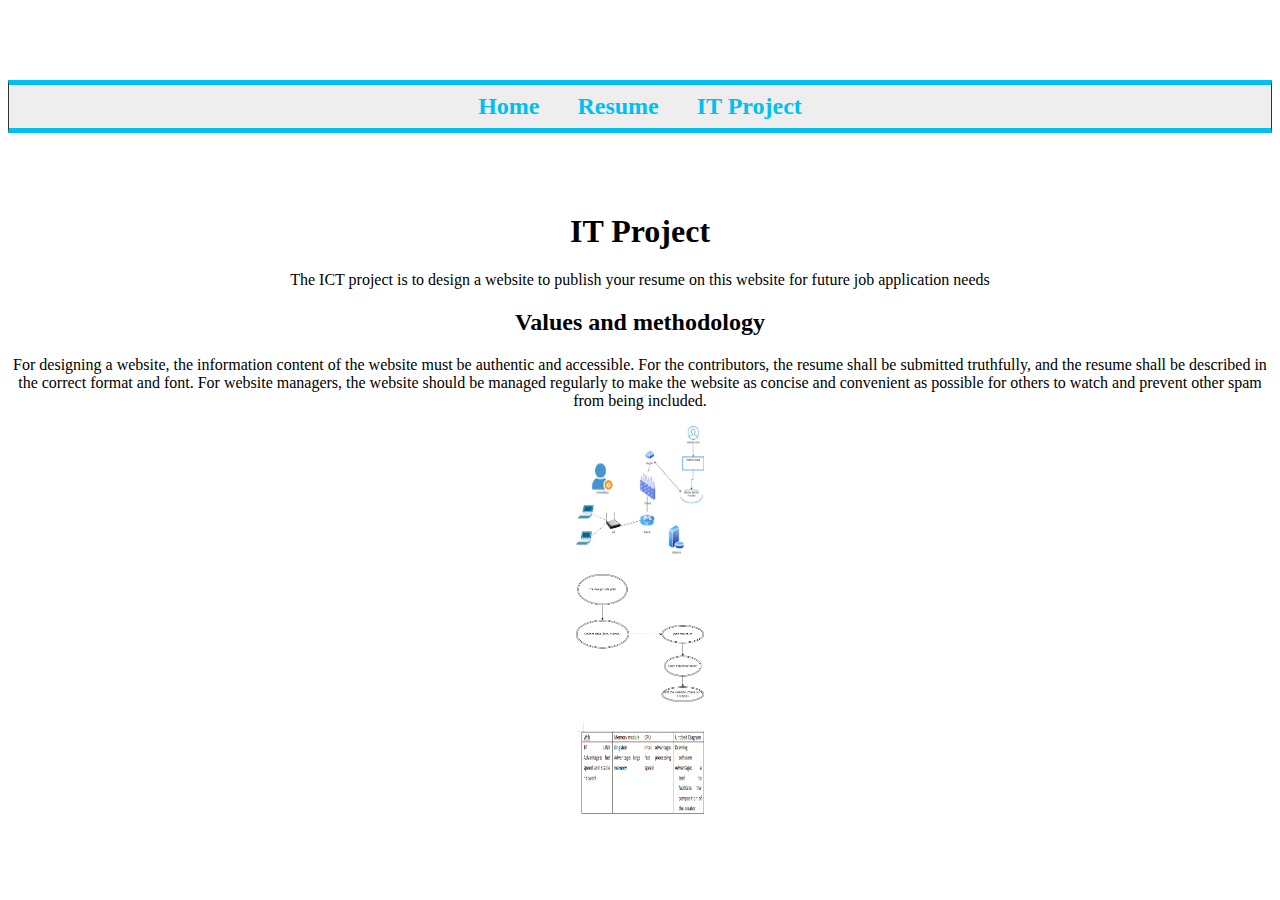
==== IT Project.html @ 0c6bd87a "Add files via upload" ====
<!DOCTYPE html>
<html lang="en" >
<head>
  <meta charset="UTF-8">
  <title>CodePen - A Pen by vc</title>
  <link rel="stylesheet" href="./style3.css">

</head>
<body>
<!-- partial:index.partial.html -->
<nav>
  <ul>
    <li><a href="Home.html">Home</a></li>
    <li><a href="Resume.html">Resume</a></li>
    <li><a href="IT Project.html">IT Project</a></li>  
  </ul>
</nav>
<div align="center"><h1>IT Project</h1>
  <p>The ICT project is to design a website to publish your resume on this website for future job application needs</p>
  <h2>Values and methodology</h2>
  <p>For designing a website, the information content of the website must be authentic and accessible. For the contributors, the resume shall be submitted truthfully, and the resume shall be described in the correct format and font. For website managers, the website should be managed regularly to make the website as concise and convenient as possible for others to watch and prevent other spam from being included.</p>
  <html>

<body>

<p>

<img src="1.jpg" width="128" height="128" />
</p>
   <html>

<body>

<p>

<img src="2.jpg" width="128" height="128" />
</p>
  <body>

<p>

<img src="3.jpg" width="128" height="128" />
</p>
<!-- partial -->
  
</body>
</html>
---- style3.css ----
nav ul {
list-style-type: none;
padding: 0;
margin: 0;
font-size: 1.5rem;
text-align: center;
}
nav li {
display: inline-block;
}

nav {
border: 1px solid #333;
margin: 5rem auto;
background-color: #eee;
background-image: url("https://assets.codepen.io/296057/lil-graydots.png");
border-bottom: 5px solid #00bff3;
border-top: 5px solid #00bff3;
}

nav a {
color: #00bff3;
text-decoration: none;
font-size: 1.5rem;
font-weight: 600;
display: block;
padding: 0.5rem 1rem;
}

nav a:focus {
background-color: #f0c808;
color: black;
}
nav a:hover {
background-color: #f0c808;
color: #ff583d;
background-image: url("https://assets.codepen.io/296057/lil-yellowdots.png");
}
.active {
color: #ff583d;
background-color: #c5e5ed;
background-image: url("https://assets.codepen.io/296057/lil-bluedots.png");
}
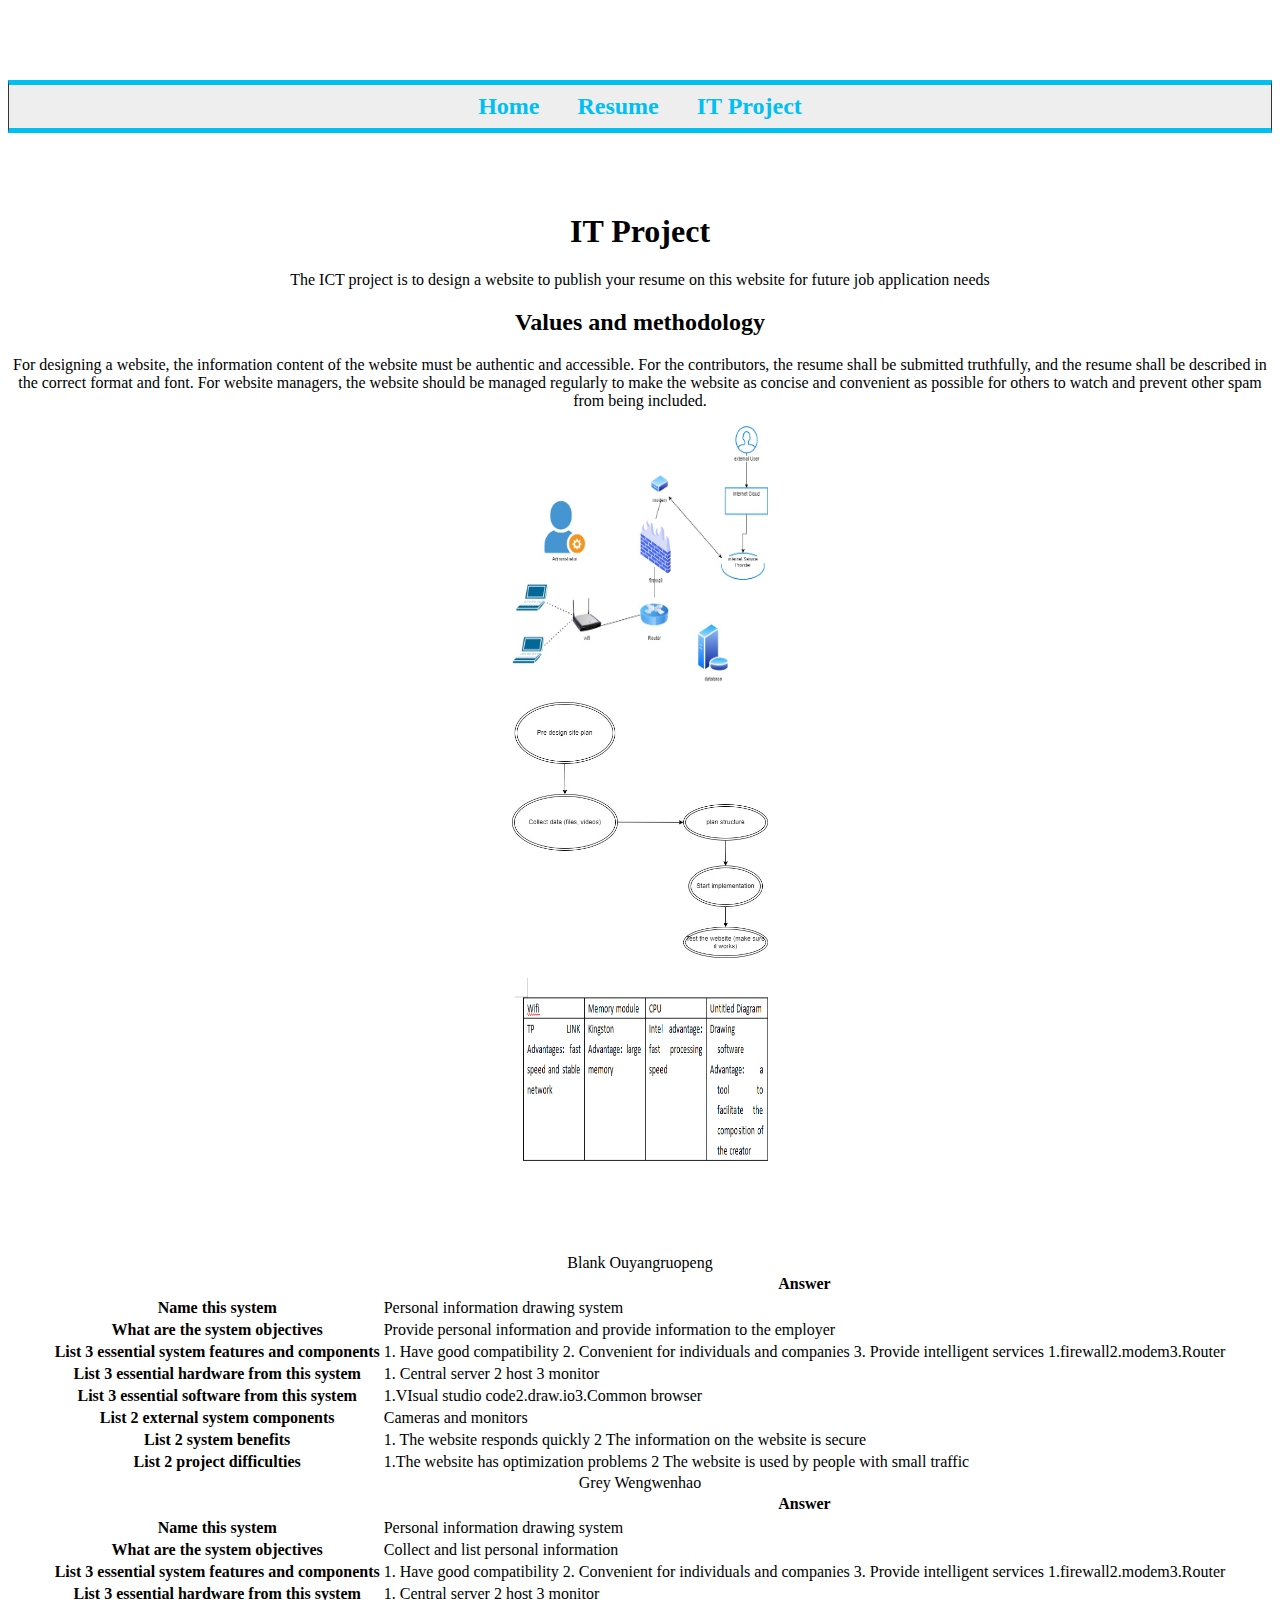
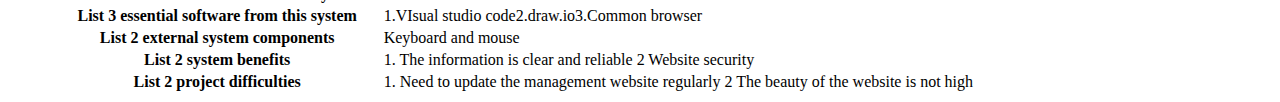
==== commit 7f3c75e2: "Update IT Project.html" ====
--- a/IT Project.html
+++ b/IT Project.html
@@ -25,7 +25,7 @@
 
 <p>
 
-<img src="1.jpg" width="128" height="128" />
+<img src="1.jpg" width="256" height="256" />
 </p>
    <html>
 
@@ -33,15 +33,109 @@
 
 <p>
 
-<img src="2.jpg" width="128" height="128" />
+<img src="2.jpg" width="256" height="256" />
 </p>
   <body>
 
 <p>
 
-<img src="3.jpg" width="128" height="128" />
+<img src="3.jpg" width="256" height="256" />
 </p>
 <!-- partial -->
   
 </body>
 </html>
+     <table>
+    <caption>Blank  
+Ouyangruopeng
+    </caption>
+    <thead>
+    <tr>
+    <th><!-- Intentionally Blank --></th>
+    <th>Answer</th>
+    <tr>
+    </thead>
+    <tbody>
+    <tr>
+    <th>Name this system</th>
+    <td>Personal information drawing system</td>
+    </tr>
+    <tr>
+    <th>What are the system objectives</th>
+    <td>Provide personal information and provide information to the employer
+    </tr>
+    <tr>
+    <th>List 3 essential system features and components</th>
+    <td>1. Have good compatibility
+        2. Convenient for individuals and companies
+        3. Provide intelligent services
+    1.firewall2.modem3.Router</td>
+    </tr>
+    <tr>
+     <th>List 3 essential hardware from this system</th>
+     <td>1. Central server 2 host 3 monitor</td>
+     </tr>
+     <tr>
+     <th>List 3 essential software from this system</th>
+     <td>1.VIsual studio code2.draw.io3.Common browser</td>
+     </tr>
+     <tr>
+    <th> List 2 external system components</th>
+    <td>Cameras and monitors</td>
+    </tr><tr>
+    <th>List 2 system benefits</th>
+     <td>1. The website responds quickly 2 The information on the website is secure</td>
+    </tr><tr>
+    <th>List 2 project difficulties</th>
+     <td>1.The website has optimization problems 2 The website is used by people with small traffic</td>
+     </tr>
+    </tbody>
+    </table>
+    <link rel="stylesheet" href="./1.css">
+     <table>
+    <caption>Grey   
+Wengwenhao
+    </caption>
+    <thead>
+    <tr>
+    <th><!-- Intentionally Blank --></th>
+    <th>Answer</th>
+    <tr>
+    </thead>
+    <tbody>
+    <tr>
+    <th>Name this system</th>
+    <td>Personal information drawing system</td>
+    </tr>
+    <tr>
+    <th>What are the system objectives</th>
+    <td>Collect and list personal information</td>
+    </tr>
+    <tr>
+    <th>List 3 essential system features and components</th>
+    <td>1. Have good compatibility
+        2. Convenient for individuals and companies
+        3. Provide intelligent services
+    1.firewall2.modem3.Router</td>
+    </tr>
+    <tr>
+     <th>List 3 essential hardware from this system</th>
+     <td>1. Central server 2 host 3 monitor</td>
+     </tr>
+     <tr>
+     <th>List 3 essential software from this system</th>
+     <td>1.VIsual studio code2.draw.io3.Common browser</td>
+     </tr>
+     <tr>
+    <th> List 2 external system components</th>
+    <td>Keyboard and mouse</td>
+    </tr><tr>
+    <th>List 2 system benefits</th>
+     <td>1. The information is clear and reliable 2 Website security</td>
+    </tr><tr>
+    <th>List 2 project difficulties</th>
+     <td>1. Need to update the management website regularly 2 The beauty of the website is not high</td>
+     </tr>
+    </tbody>
+    </table>
+    <link rel="stylesheet" href="./1.css">
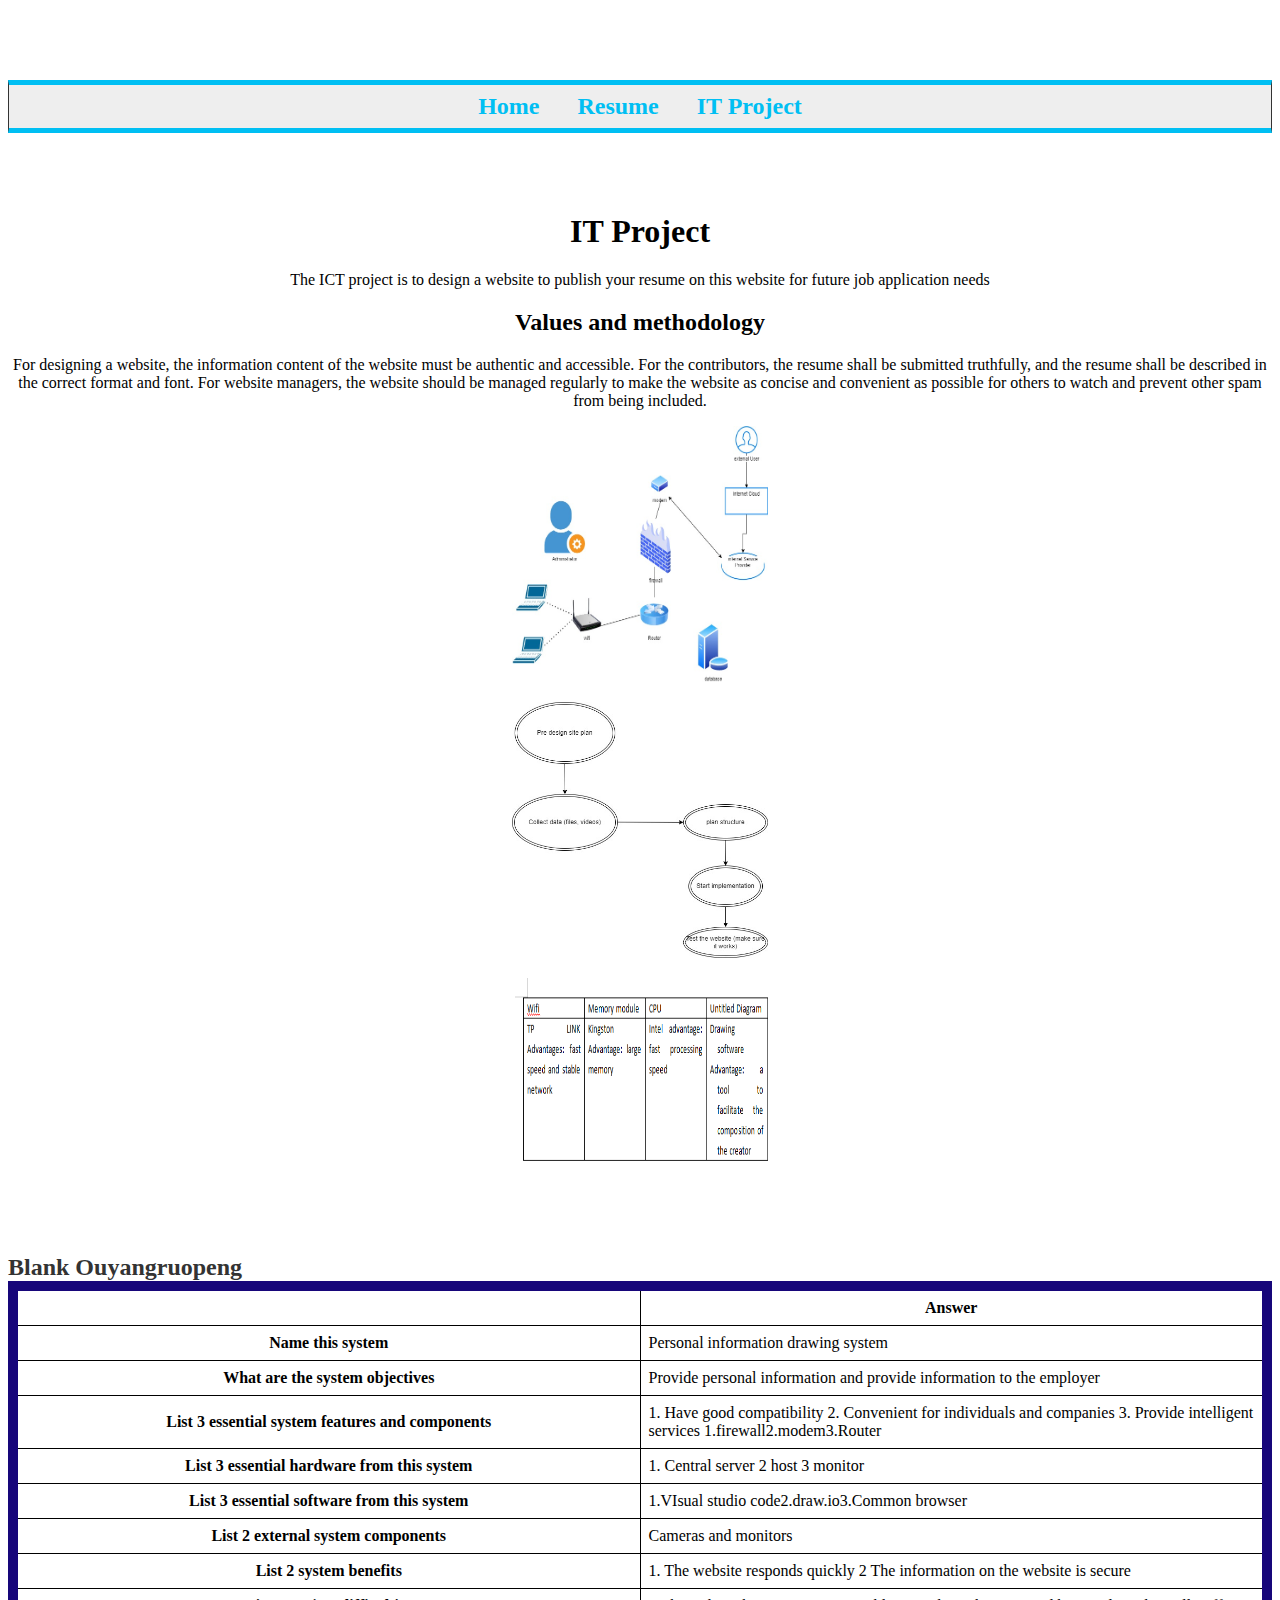
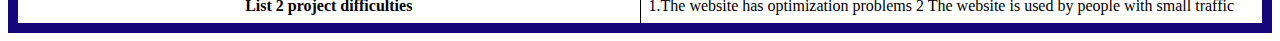
==== commit 687c72bd: "Update IT Project.html" ====
--- a/IT Project.html
+++ b/IT Project.html
@@ -41,11 +41,7 @@
 
 <img src="3.jpg" width="256" height="256" />
 </p>
-<!-- partial -->
-  
-</body>
-</html>
-     <table>
+    <table>
     <caption>Blank  
 Ouyangruopeng
     </caption>
@@ -92,50 +88,9 @@
     </tbody>
     </table>
     <link rel="stylesheet" href="./1.css">
-     <table>
-    <caption>Grey   
-Wengwenhao
-    </caption>
-    <thead>
-    <tr>
-    <th><!-- Intentionally Blank --></th>
-    <th>Answer</th>
-    <tr>
-    </thead>
-    <tbody>
-    <tr>
-    <th>Name this system</th>
-    <td>Personal information drawing system</td>
-    </tr>
-    <tr>
-    <th>What are the system objectives</th>
-    <td>Collect and list personal information</td>
-    </tr>
-    <tr>
-    <th>List 3 essential system features and components</th>
-    <td>1. Have good compatibility
-        2. Convenient for individuals and companies
-        3. Provide intelligent services
-    1.firewall2.modem3.Router</td>
-    </tr>
-    <tr>
-     <th>List 3 essential hardware from this system</th>
-     <td>1. Central server 2 host 3 monitor</td>
-     </tr>
-     <tr>
-     <th>List 3 essential software from this system</th>
-     <td>1.VIsual studio code2.draw.io3.Common browser</td>
-     </tr>
-     <tr>
-    <th> List 2 external system components</th>
-    <td>Keyboard and mouse</td>
-    </tr><tr>
-    <th>List 2 system benefits</th>
-     <td>1. The information is clear and reliable 2 Website security</td>
-    </tr><tr>
-    <th>List 2 project difficulties</th>
-     <td>1. Need to update the management website regularly 2 The beauty of the website is not high</td>
-     </tr>
-    </tbody>
-    </table>
+<!-- partial -->
+  
+</body>
+</html>
+    
     <link rel="stylesheet" href="./1.css">
--- a/style3.css
+++ b/style3.css
@@ -40,4 +40,24 @@
 color: #ff583d;
 background-color: #c5e5ed;
 background-image: url("https://assets.codepen.io/296057/lil-bluedots.png");
-}+}
+table{
+  border-collapse: collapse;
+  border: 10px solid rgb(23, 6, 122)
+}
+th, td {
+	border: 1px solid black;
+	padding: 8px;
+}
+
+thead th {
+  width: 25%;
+}
+
+caption{
+  font-weight: bold;
+font-size: 24px;
+text-align: left;
+color:#333;
+
+}
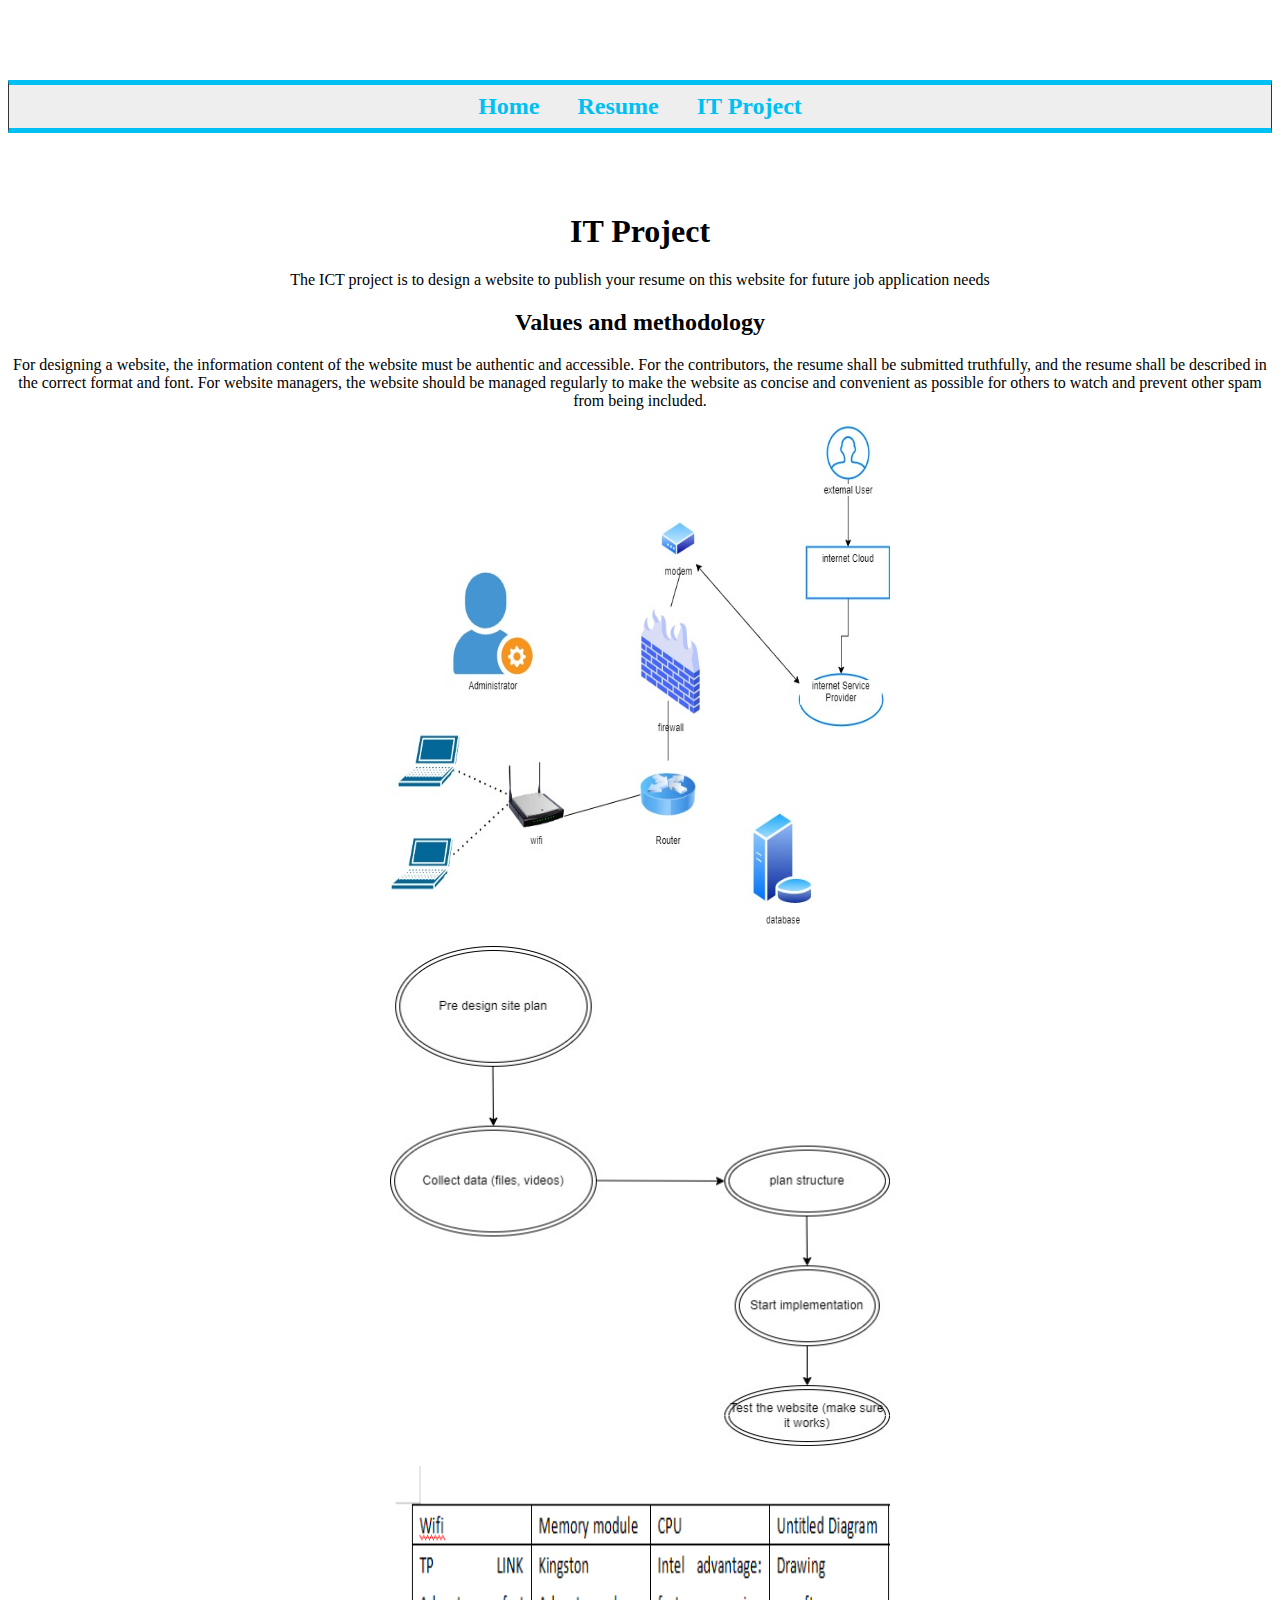
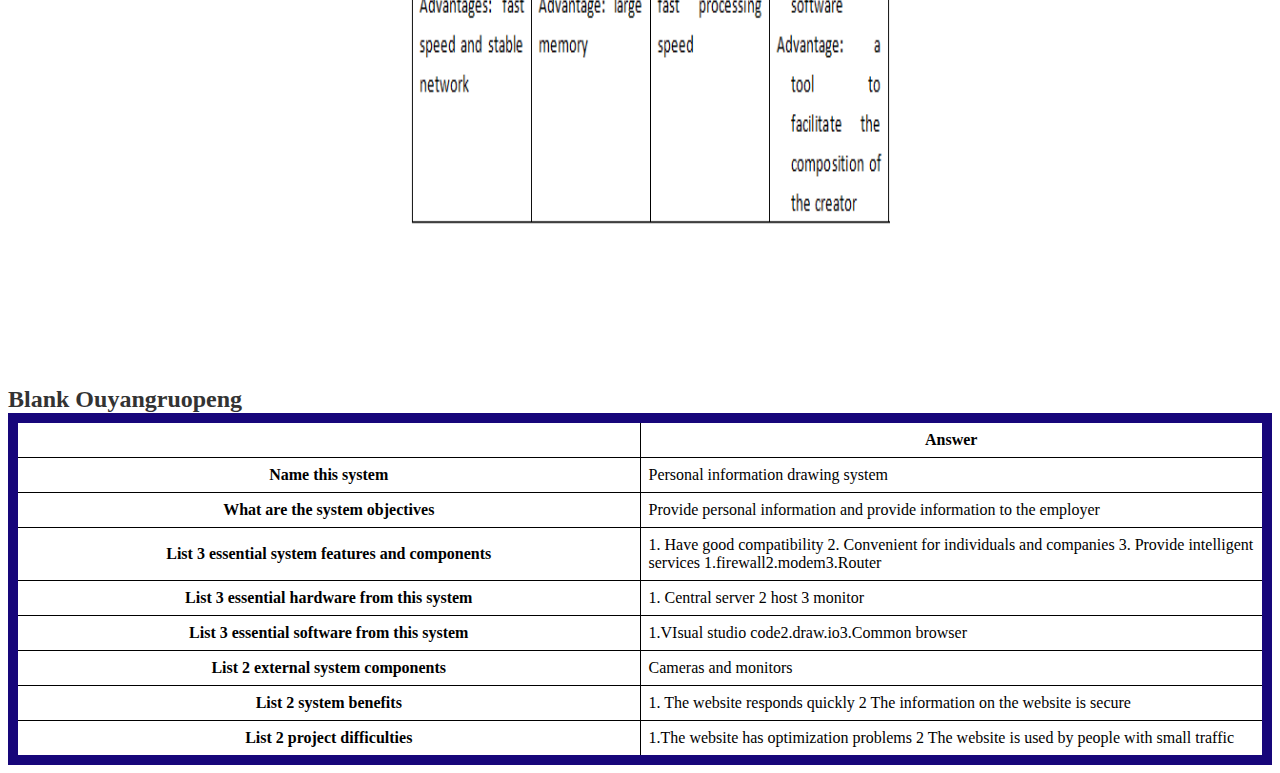
==== commit 2339ced3: "Update IT Project.html" ====
--- a/IT Project.html
+++ b/IT Project.html
@@ -25,7 +25,7 @@
 
 <p>
 
-<img src="1.jpg" width="256" height="256" />
+<img src="1.jpg" width="500" height="500" />
 </p>
    <html>
 
@@ -33,13 +33,13 @@
 
 <p>
 
-<img src="2.jpg" width="256" height="256" />
+<img src="2.jpg" width="500" height="500" />
 </p>
   <body>
 
 <p>
 
-<img src="3.jpg" width="256" height="256" />
+<img src="3.jpg" width="500" height="500" />
 </p>
     <table>
     <caption>Blank  
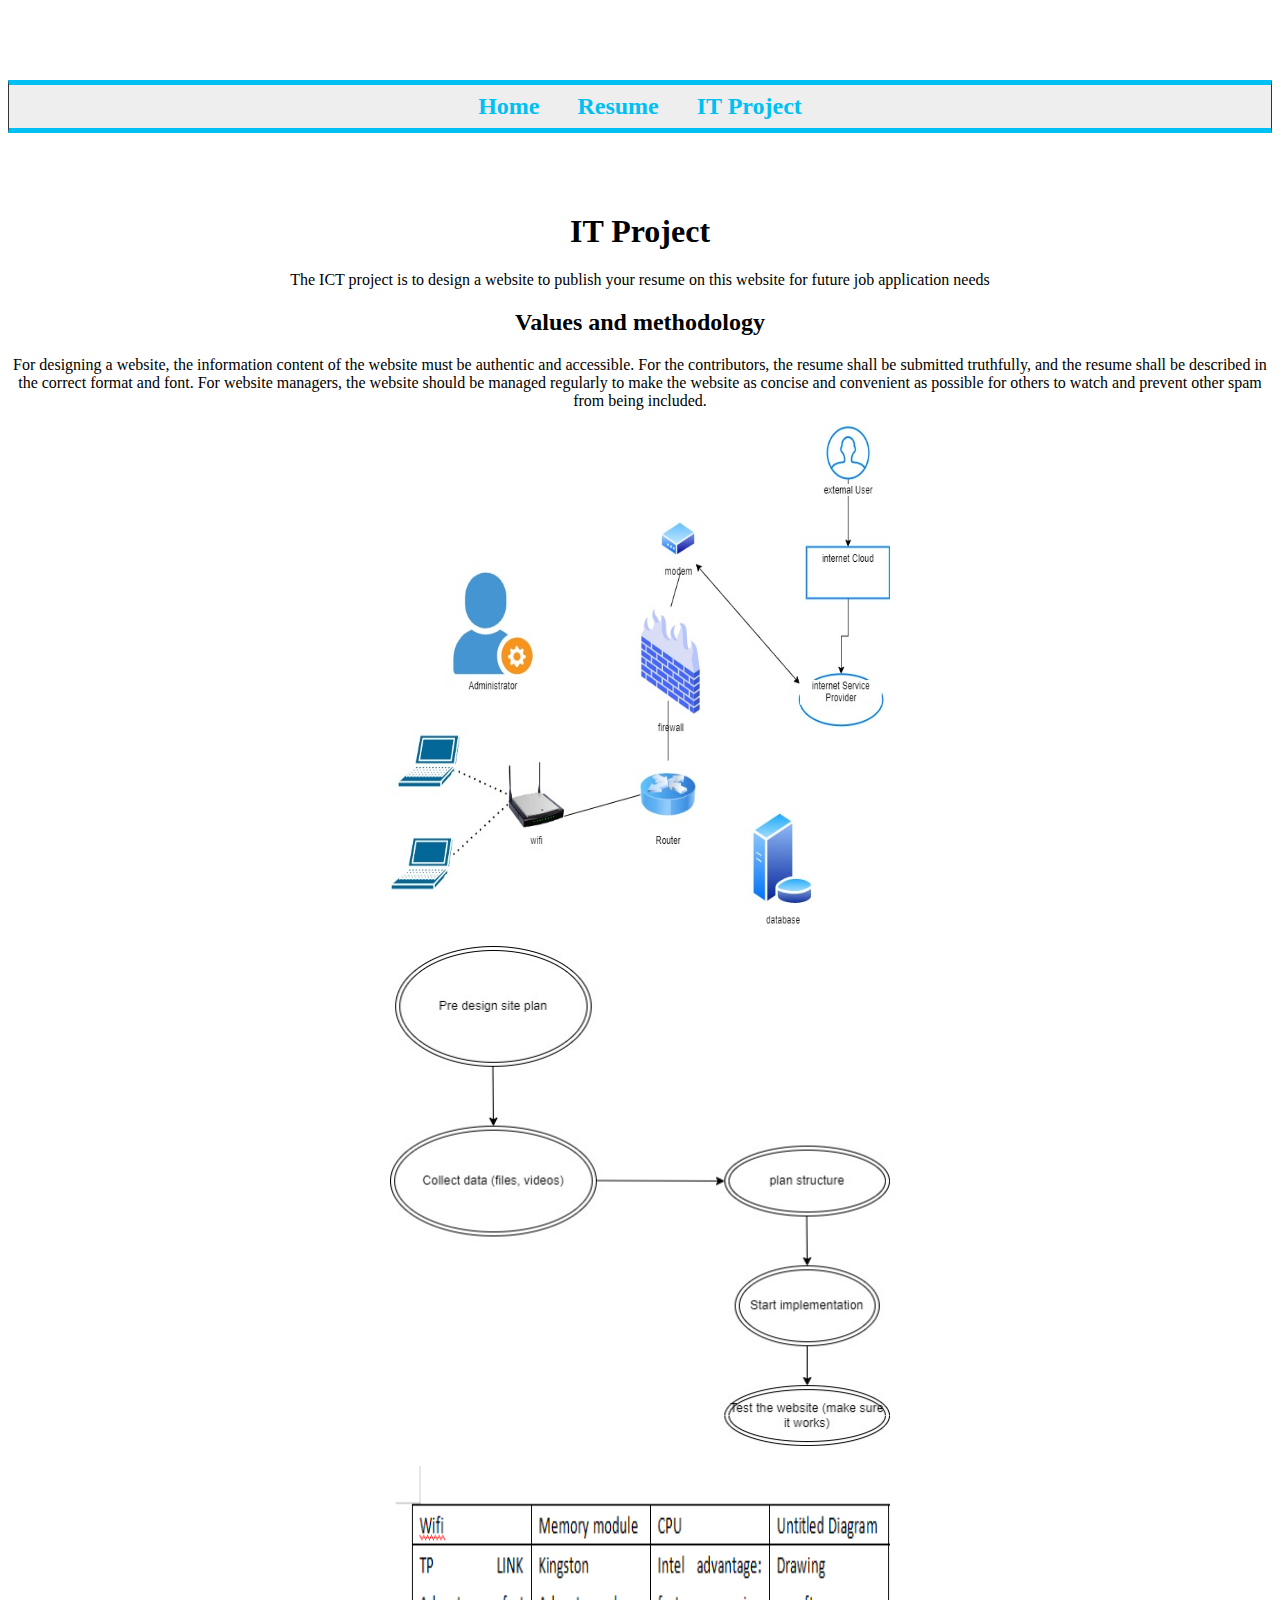
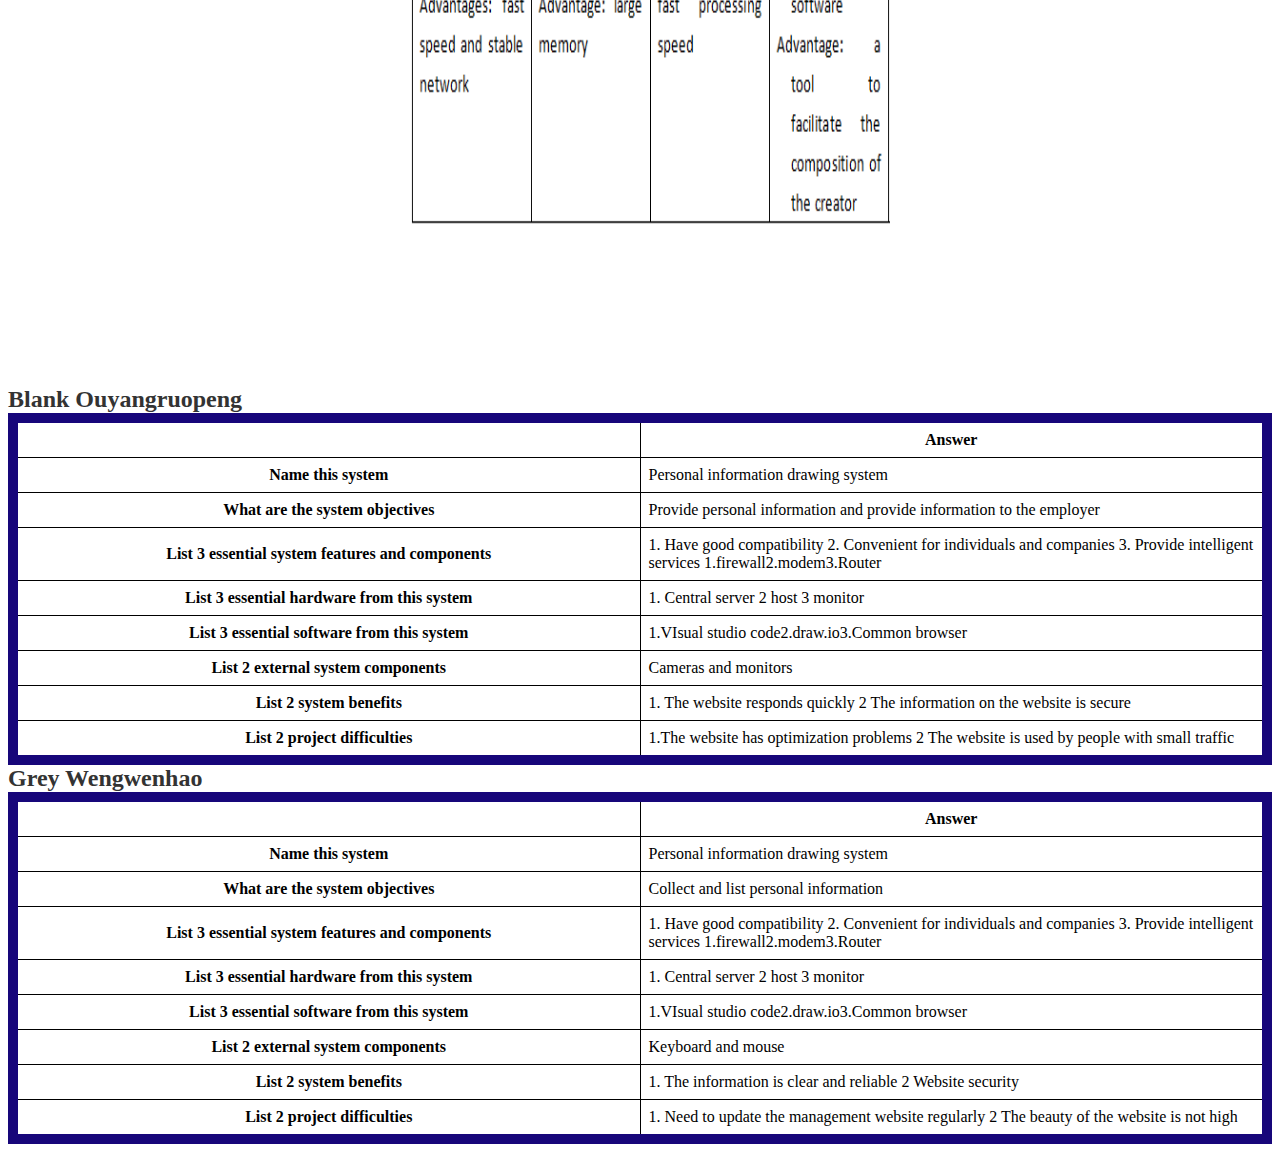
==== commit fc5bb150: "Update IT Project.html" ====
--- a/IT Project.html
+++ b/IT Project.html
@@ -10,7 +10,7 @@
 <!-- partial:index.partial.html -->
 <nav>
   <ul>
-    <li><a href="Home.html">Home</a></li>
+    <li><a href="index.html">Home</a></li>
     <li><a href="Resume.html">Resume</a></li>
     <li><a href="IT Project.html">IT Project</a></li>  
   </ul>
@@ -94,3 +94,50 @@
 </html>
     
     <link rel="stylesheet" href="./1.css">
+     <table>
+    <caption>Grey   
+Wengwenhao
+    </caption>
+    <thead>
+    <tr>
+    <th><!-- Intentionally Blank --></th>
+    <th>Answer</th>
+    <tr>
+    </thead>
+    <tbody>
+    <tr>
+    <th>Name this system</th>
+    <td>Personal information drawing system</td>
+    </tr>
+    <tr>
+    <th>What are the system objectives</th>
+    <td>Collect and list personal information</td>
+    </tr>
+    <tr>
+    <th>List 3 essential system features and components</th>
+    <td>1. Have good compatibility
+        2. Convenient for individuals and companies
+        3. Provide intelligent services
+    1.firewall2.modem3.Router</td>
+    </tr>
+    <tr>
+     <th>List 3 essential hardware from this system</th>
+     <td>1. Central server 2 host 3 monitor</td>
+     </tr>
+     <tr>
+     <th>List 3 essential software from this system</th>
+     <td>1.VIsual studio code2.draw.io3.Common browser</td>
+     </tr>
+     <tr>
+    <th> List 2 external system components</th>
+    <td>Keyboard and mouse</td>
+    </tr><tr>
+    <th>List 2 system benefits</th>
+     <td>1. The information is clear and reliable 2 Website security</td>
+    </tr><tr>
+    <th>List 2 project difficulties</th>
+     <td>1. Need to update the management website regularly 2 The beauty of the website is not high</td>
+     </tr>
+    </tbody>
+    </table>
+    <link rel="stylesheet" href="./1.css">
